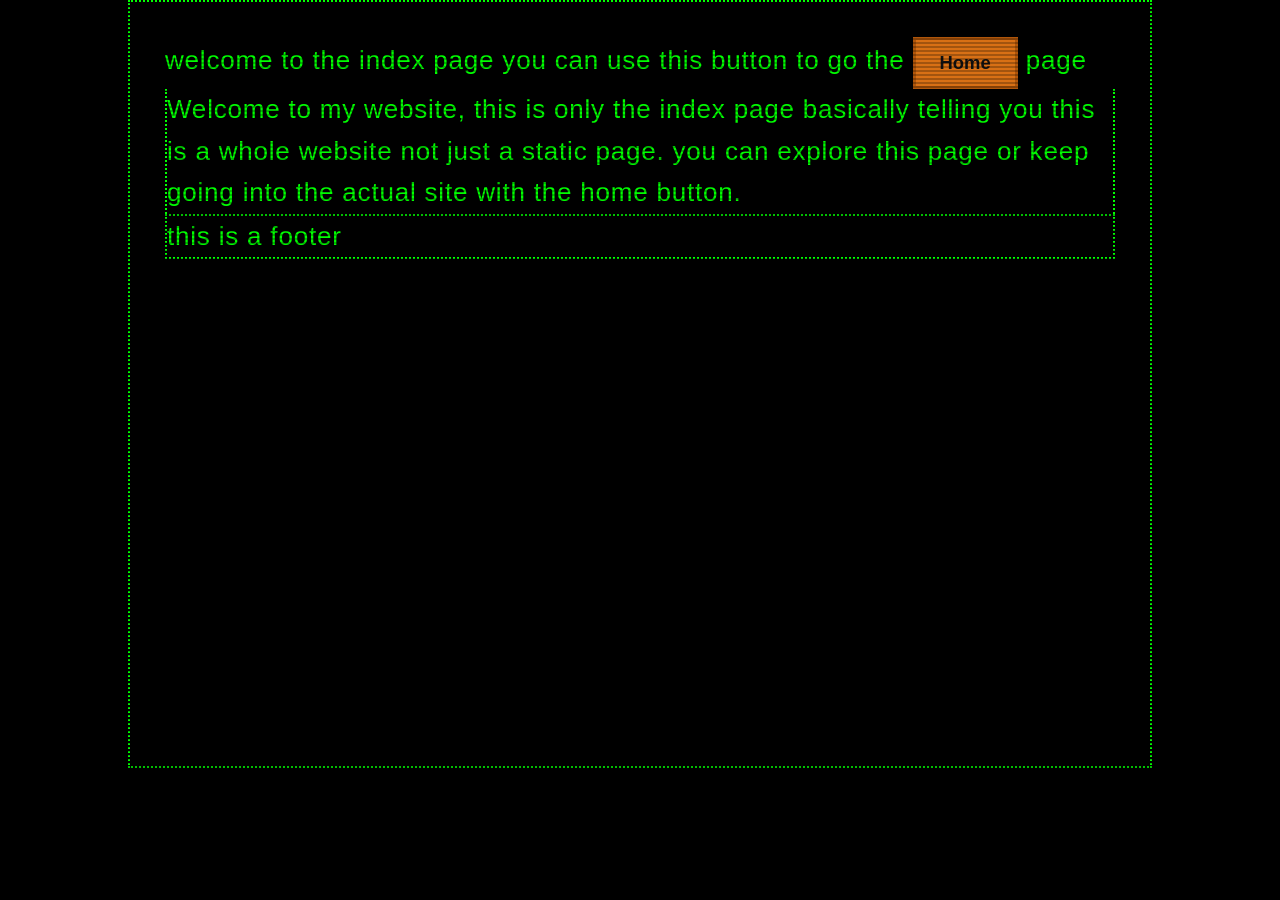
==== index.html @ 54494e76 "Load stylesheet on index page" ====
<!doctype html>
<html lang="en">
<head>
  <meta charset="utf-8">
  <meta name="viewport" content="width=device-width, initial-scale=1">
  <title>Xylin48</title>
  <link rel="stylesheet" href="index.css">
</head>
<body>
  <header>
    welcome to the index page you can use this button to go the
    <button onclick="window.location.href='home.html'">Home</button>
    page
  </header>

  <main>
    Welcome to my website, this is only the index page basically telling you this is a whole website not just a static page. you can explore this page or keep going into the actual site with the home button.
  </main>

  <footer>
    this is a footer
  </footer>
</body>
</html>
---- index.css ----
/* ==========================================================================
   UNIVERSAL FD CRT STYLESHEET (UNIVERSAL RETRO COMPATIBILITY PACK)
   Optimized for cross-platform physical CRT monitors and high-end FD TVs.
   ========================================================================== */

/* 1. GLOBAL RESET & BASE CONSTRAINTS */
* {
  box-sizing: border-box;
  margin: 0;
  padding: 0;
}

html {
  background-color: #000000; /* Deep black canvas preserves native flat Trinitron contrast */
  scroll-behavior: auto;      /* Linear scrolling looks cleaner on high-density phosphor lines */
}

body {
  background-color: #000000; 
  color: #c7a940;            /* Perfectly calibrated muted yellow: sharp but zero electron bleed */
  
  /* 2. ANTI-BLUR OVERRIDES FOR VERTICAL APERTURE STRIPES */
  /* Bypasses digital subpixel font rendering completely to feed raw shapes to the beam */
  -webkit-font-smoothing: none;
  -moz-osx-font-smoothing: none;
  font-smoothing: none;
  text-rendering: optimizeSpeed;
  
  /* 3. UNIVERSAL ACCESSIBILITY TYPOGRAPHY */
  font-family: "Comic Sans MS", "Comic Sans", cursive, sans-serif;
  font-size: 26px;          /* Sized up to 26px to remain legible across all tube configurations */
  line-height: 1.6;         
  letter-spacing: 0.8px;    
}

/* 4. UNIVERSAL VIEWPORT CONTAINER */
/* Centered 4:3 content frame with a visible dotted phosphor border */
.crt-container {
  width: 100%;
  max-width: 1024px;
  aspect-ratio: 4 / 3;
  margin: 0 auto;
  padding: 35px;
  border: 2px dotted #00ff00;
}

/* 5. HEADINGS & STRUCTURE */
h1, h2, h3, h4, h5, h6 {
  font-family: inherit;
  color: #e6c24a;           /* Slightly brighter yellow for clear hierarchy without beam blowout */
  line-height: 1.3;
  margin-bottom: 1.2rem;
  font-weight: bold;
}

h1 { font-size: 2.8rem; }
h2 { font-size: 2.3rem; }
h3 { font-size: 1.9rem; }

p, ul, ol {
  margin-bottom: 1.8rem;
}

/* 6. SHARP APERTURE-SAFE MONOSPACE CORE */
code, pre, kbd {
  font-family: 'Courier New', Courier, monospace;
  font-size: 1.15rem;
  background-color: #0d0d0d;
  color: #d6b445;
  padding: 4px 8px;
  border-radius: 0;
}

pre {
  display: block;
  padding: 16px;
  overflow-x: auto;
  border: 3px solid #222222; /* Thick borders align perfectly with vertical aperture grids */
}

/* 7. HIGH-CONTRAST LINKS */
a {
  color: #e6c24a;
  text-decoration: underline;
  text-underline-offset: 5px;
}

a:hover, a:focus {
  color: #d87015;
  outline: 3px dashed #d87015;
  outline-offset: 6px;
}

/* 8. TRINITRON HARMONIZED FORMS & RETRO BUTTONS */
input, textarea, select {
  font-family: inherit;
  font-size: 1.15rem;
  background-color: #050505;
  color: #c7a940;
  border: 3px solid #444444; 
  padding: 12px 16px;
  border-radius: 0;
  -webkit-appearance: none;
  appearance: none;
}

input:focus, textarea:focus, select:focus {
  border-color: #e6c24a;
  outline: none;
}

/* Orange buttons with dark dark gray text */
button, .button {
  display: inline-block;
  font-family: inherit;
  font-size: 1.15rem;
  font-weight: bold;
  background-color: #d87015; /* Hardware safe orange */
  color: #111111;            /* Dark, dark gray text cuts cleanly through high-intensity phosphor glow */
  border: 3px solid #b0560a;  /* Heavy block stroke prevents line shimmer on flat screen edges */
  padding: 12px 24px;
  border-radius: 0;
  cursor: pointer;
  -webkit-appearance: none;
  appearance: none;
}

button:hover, button:focus {
  background-color: #f58422; /* Active hit-state */
  color: #050505;            /* Deepest charcoal text for clarity */
  outline: 3px dashed #f58422;
  outline-offset: 5px;
}

button:active {
  background-color: #944605;
  color: #111111;
  border-color: #ffffff;
}

/* 9. RAW MEDIA CONSTRAINTS */
img, video {
  max-width: 100%;
  height: auto;
  display: block;
  margin: 2.5rem auto;
  filter: brightness(0.98) contrast(1.02); 
}


/* ==========================================================================
   GREEN PHOSPHOR CRT THEME
   Translated from MySpace profile CSS for a general-purpose website.
   This theme intentionally leaves the original orange button rules unchanged.
   ========================================================================== */

/* Green phosphor palette and monospace typography */
html,
body {
  background-color: #000000;
}

body {
  color: #00ff00;
  font-family: "Comic Sans MS", "Comic Sans", cursive, sans-serif;
  width: min(100%, 1024px);
  aspect-ratio: 4 / 3;
  margin: 0 auto;
  padding: 35px;
  border: 2px dotted #00ff00;
}

/* Headings */
h1, h2, h3, h4, h5, h6 {
  color: #00ff00;
}

/* General text */
p, li, i, b, strong, em, small, label {
  color: #00ff00;
}

/* Links */
a {
  color: #00ff00;
  text-decoration: underline;
  text-underline-offset: 4px;
}

a:hover,
a:focus {
  color: #9aff9a;
  outline: 2px dashed #00ff00;
  outline-offset: 4px;
}

/* General website navigation */
nav {
  color: #00ff00;
  background-color: #000000;
  border: 2px dotted #00ff00;
}

nav a {
  color: #00ff00;
}

/* General semantic content areas */
header,
main,
section,
article,
aside {
  color: #00ff00;
}

main {
  background-color: #000000;
  border-left: 2px dotted #00ff00;
  border-right: 2px dotted #00ff00;
}

/* Reusable heading/panel styles, if used by the site */
.heading,
.url-info {
  color: #00ff00;
  background-color: #000000;
  border: 2px solid #00ff00;
}

.inner {
  color: #00ff00;
  border: 2px dotted #00ff00;
}

/* Form fields only — buttons deliberately retain the original orange styling */
input,
textarea,
select {
  color: #00ff00;
  background-color: #000000;
  border-color: #00ff00;
  font-family: inherit;
}

input:focus,
textarea:focus,
select:focus {
  border-color: #00ff00;
  outline: 1px solid #00ff00;
}

/* Tables */
table {
  border-collapse: collapse;
}

th,
td {
  color: #00ff00;
  background-color: #000000;
  border: 1px solid #00ff00;
}

/* Logos and images: preserve the source theme's phosphor tint */
.logo {
  filter: sepia(100%) hue-rotate(45deg) saturate(10);
}

img {
  filter: sepia(100%) hue-rotate(45deg) saturate(5);
}

/* Footer */
footer {
  color: #00ff00;
  background-color: #000000;
  border: 2px dotted #00ff00;
}

footer p {
  color: #00ff00;
}

/* CRT scanlines. Pointer events remain transparent so the page stays clickable. */
body::before {
  content: "";
  display: block;
  position: fixed;
  top: 0;
  left: 0;
  right: 0;
  bottom: 0;
  background: linear-gradient(
    rgba(18, 16, 16, 0) 50%,
    rgba(0, 0, 0, 0.25) 50%
  );
  background-size: 100% 4px;
  pointer-events: none;
  z-index: 9999;
}
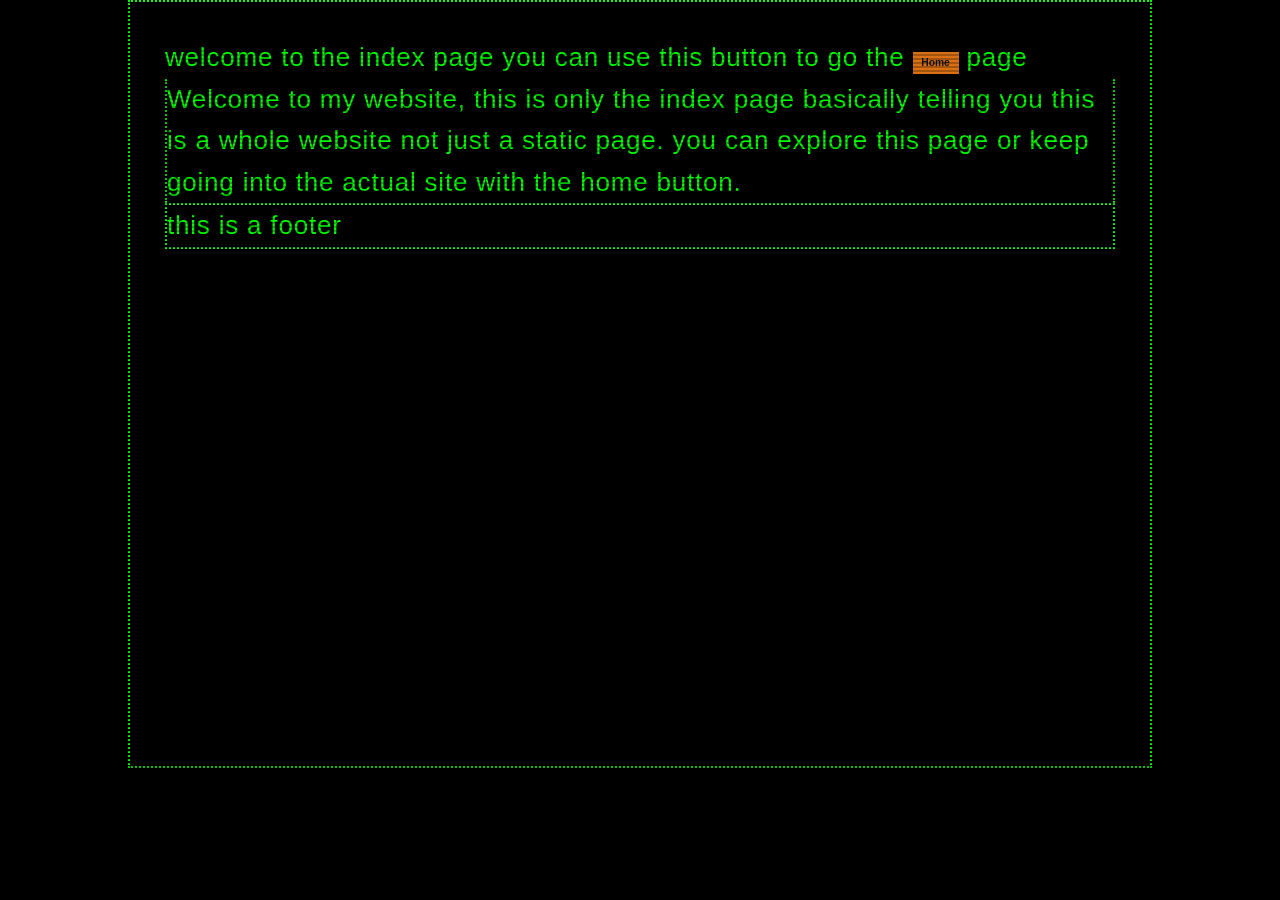
==== commit 67971dfa: "Wrap page content in explicit 4:3 frame" ====
--- a/index.html
+++ b/index.html
@@ -7,6 +7,7 @@
   <link rel="stylesheet" href="index.css">
 </head>
 <body>
+  <div id="page-frame">
   <header>
     welcome to the index page you can use this button to go the
     <button onclick="window.location.href='home.html'">Home</button>
@@ -20,5 +21,6 @@
   <footer>
     this is a footer
   </footer>
+  </div>
 </body>
 </html>
--- a/index.css
+++ b/index.css
@@ -11,30 +11,32 @@
 }
 
 html {
-  background-color: #000000; /* Deep black canvas preserves native flat Trinitron contrast */
-  scroll-behavior: auto;      /* Linear scrolling looks cleaner on high-density phosphor lines */
+  background-color: #000000;
+  scroll-behavior: auto;
 }
 
 body {
-  background-color: #000000; 
-  color: #c7a940;            /* Perfectly calibrated muted yellow: sharp but zero electron bleed */
-  
-  /* 2. ANTI-BLUR OVERRIDES FOR VERTICAL APERTURE STRIPES */
-  /* Bypasses digital subpixel font rendering completely to feed raw shapes to the beam */
+  background-color: #000000;
+  color: #c7a940;
   -webkit-font-smoothing: none;
   -moz-osx-font-smoothing: none;
   font-smoothing: none;
   text-rendering: optimizeSpeed;
-  
-  /* 3. UNIVERSAL ACCESSIBILITY TYPOGRAPHY */
   font-family: "Comic Sans MS", "Comic Sans", cursive, sans-serif;
-  font-size: 26px;          /* Sized up to 26px to remain legible across all tube configurations */
-  line-height: 1.6;         
-  letter-spacing: 0.8px;    
+  font-size: 26px;
+  line-height: 1.6;
+  letter-spacing: 0.8px;
+
+  /* Lock the whole page to a centered 4:3 frame, capped at 1024×768. */
+  width: min(100%, 1024px);
+  height: min(75vw, 768px);
+  margin: 0 auto;
+  padding: 35px;
+  border: 2px dotted #00ff00;
+  overflow: auto;
 }
 
 /* 4. UNIVERSAL VIEWPORT CONTAINER */
-/* Centered 4:3 content frame with a visible dotted phosphor border */
 .crt-container {
   width: 100%;
   max-width: 1024px;
@@ -47,7 +49,7 @@
 /* 5. HEADINGS & STRUCTURE */
 h1, h2, h3, h4, h5, h6 {
   font-family: inherit;
-  color: #e6c24a;           /* Slightly brighter yellow for clear hierarchy without beam blowout */
+  color: #00ff00;
   line-height: 1.3;
   margin-bottom: 1.2rem;
   font-weight: bold;
@@ -61,7 +63,7 @@
   margin-bottom: 1.8rem;
 }
 
-/* 6. SHARP APERTURE-SAFE MONOSPACE CORE */
+/* Code blocks */
 code, pre, kbd {
   font-family: 'Courier New', Courier, monospace;
   font-size: 1.15rem;
@@ -75,126 +77,25 @@
   display: block;
   padding: 16px;
   overflow-x: auto;
-  border: 3px solid #222222; /* Thick borders align perfectly with vertical aperture grids */
-}
-
-/* 7. HIGH-CONTRAST LINKS */
-a {
-  color: #e6c24a;
-  text-decoration: underline;
-  text-underline-offset: 5px;
-}
-
-a:hover, a:focus {
-  color: #d87015;
-  outline: 3px dashed #d87015;
-  outline-offset: 6px;
-}
-
-/* 8. TRINITRON HARMONIZED FORMS & RETRO BUTTONS */
-input, textarea, select {
-  font-family: inherit;
-  font-size: 1.15rem;
-  background-color: #050505;
-  color: #c7a940;
-  border: 3px solid #444444; 
-  padding: 12px 16px;
-  border-radius: 0;
-  -webkit-appearance: none;
-  appearance: none;
-}
-
-input:focus, textarea:focus, select:focus {
-  border-color: #e6c24a;
-  outline: none;
-}
-
-/* Orange buttons with dark dark gray text */
-button, .button {
-  display: inline-block;
-  font-family: inherit;
-  font-size: 1.15rem;
-  font-weight: bold;
-  background-color: #d87015; /* Hardware safe orange */
-  color: #111111;            /* Dark, dark gray text cuts cleanly through high-intensity phosphor glow */
-  border: 3px solid #b0560a;  /* Heavy block stroke prevents line shimmer on flat screen edges */
-  padding: 12px 24px;
-  border-radius: 0;
-  cursor: pointer;
-  -webkit-appearance: none;
-  appearance: none;
-}
-
-button:hover, button:focus {
-  background-color: #f58422; /* Active hit-state */
-  color: #050505;            /* Deepest charcoal text for clarity */
-  outline: 3px dashed #f58422;
-  outline-offset: 5px;
-}
-
-button:active {
-  background-color: #944605;
-  color: #111111;
-  border-color: #ffffff;
-}
-
-/* 9. RAW MEDIA CONSTRAINTS */
-img, video {
-  max-width: 100%;
-  height: auto;
-  display: block;
-  margin: 2.5rem auto;
-  filter: brightness(0.98) contrast(1.02); 
-}
-
-
-/* ==========================================================================
-   GREEN PHOSPHOR CRT THEME
-   Translated from MySpace profile CSS for a general-purpose website.
-   This theme intentionally leaves the original orange button rules unchanged.
-   ========================================================================== */
-
-/* Green phosphor palette and monospace typography */
-html,
-body {
-  background-color: #000000;
-}
-
-body {
-  color: #00ff00;
-  font-family: "Comic Sans MS", "Comic Sans", cursive, sans-serif;
-  width: min(100%, 1024px);
-  aspect-ratio: 4 / 3;
-  margin: 0 auto;
-  padding: 35px;
-  border: 2px dotted #00ff00;
-}
-
-/* Headings */
-h1, h2, h3, h4, h5, h6 {
-  color: #00ff00;
-}
-
-/* General text */
-p, li, i, b, strong, em, small, label {
-  color: #00ff00;
-}
-
-/* Links */
+  border: 3px solid #222222;
+}
+
+/* Links: dotted outline appears only while hovered or focused */
 a {
   color: #00ff00;
   text-decoration: underline;
   text-underline-offset: 4px;
+  outline: 2px dotted transparent;
+  outline-offset: 4px;
 }
 
 a:hover,
 a:focus {
   color: #9aff9a;
-  outline: 2px dashed #00ff00;
-  outline-offset: 4px;
-}
-
-/* General website navigation */
+  outline-color: #00ff00;
+}
+
+/* Navigation */
 nav {
   color: #00ff00;
   background-color: #000000;
@@ -233,14 +134,19 @@
   border: 2px dotted #00ff00;
 }
 
-/* Form fields only — buttons deliberately retain the original orange styling */
+/* Form fields */
 input,
 textarea,
 select {
-  color: #00ff00;
-  background-color: #000000;
-  border-color: #00ff00;
   font-family: inherit;
+  font-size: 1rem;
+  background-color: #000000;
+  color: #00ff00;
+  border: 2px solid #00ff00;
+  padding: 6px 10px;
+  border-radius: 0;
+  -webkit-appearance: none;
+  appearance: none;
 }
 
 input:focus,
@@ -250,6 +156,42 @@
   outline: 1px solid #00ff00;
 }
 
+/* Buttons at 64.3% of the previous button dimensions */
+button,
+.button {
+  display: inline-block;
+  font-family: inherit;
+  font-size: 0.643rem;
+  font-weight: bold;
+  background-color: #d87015;
+  color: #111111;
+  border: 1.286px dotted transparent;
+  padding: 3.858px 7.716px;
+  border-radius: 0;
+  cursor: pointer;
+  -webkit-appearance: none;
+  appearance: none;
+  outline: 1.286px dotted transparent;
+  outline-offset: 1.929px;
+}
+
+button:hover,
+button:focus,
+.button:hover,
+.button:focus {
+  background-color: #f58422;
+  color: #050505;
+  border-color: #00ff00;
+  outline-color: #00ff00;
+}
+
+button:active,
+.button:active {
+  background-color: #944605;
+  color: #111111;
+  border-color: #ffffff;
+}
+
 /* Tables */
 table {
   border-collapse: collapse;
@@ -262,12 +204,17 @@
   border: 1px solid #00ff00;
 }
 
-/* Logos and images: preserve the source theme's phosphor tint */
+/* Logos and images */
 .logo {
   filter: sepia(100%) hue-rotate(45deg) saturate(10);
 }
 
-img {
+img,
+video {
+  max-width: 100%;
+  height: auto;
+  display: block;
+  margin: 2.5rem auto;
   filter: sepia(100%) hue-rotate(45deg) saturate(5);
 }
 
@@ -299,3 +246,40 @@
   pointer-events: none;
   z-index: 9999;
 }
+
+/* Overlay-level button sizing override.
+   Keep this at the end so translated overlay styles cannot restore full-size controls. */
+body button,
+body .button,
+body input[type="button"],
+body input[type="submit"],
+body input[type="reset"],
+body a[role="button"],
+body [role="button"] {
+  font-size: 0.643rem !important;
+  line-height: 1.2 !important;
+  padding: 3.858px 7.716px !important;
+  border-width: 1.286px !important;
+  outline-width: 1.286px !important;
+  outline-offset: 1.929px !important;
+  min-height: 0 !important;
+  min-width: 0 !important;
+}
+
+/* Restore original overlay spacing; button sizing above must not alter layout margins. */
+.container {
+  margin: 0 auto 0;
+}
+
+.profile .contact .f-row:first-of-type {
+  margin-top: 0px;
+}
+
+.details-table {
+  margin: 2px;
+}
+
+.comment-replies {
+  margin: 2px;
+}
+\n
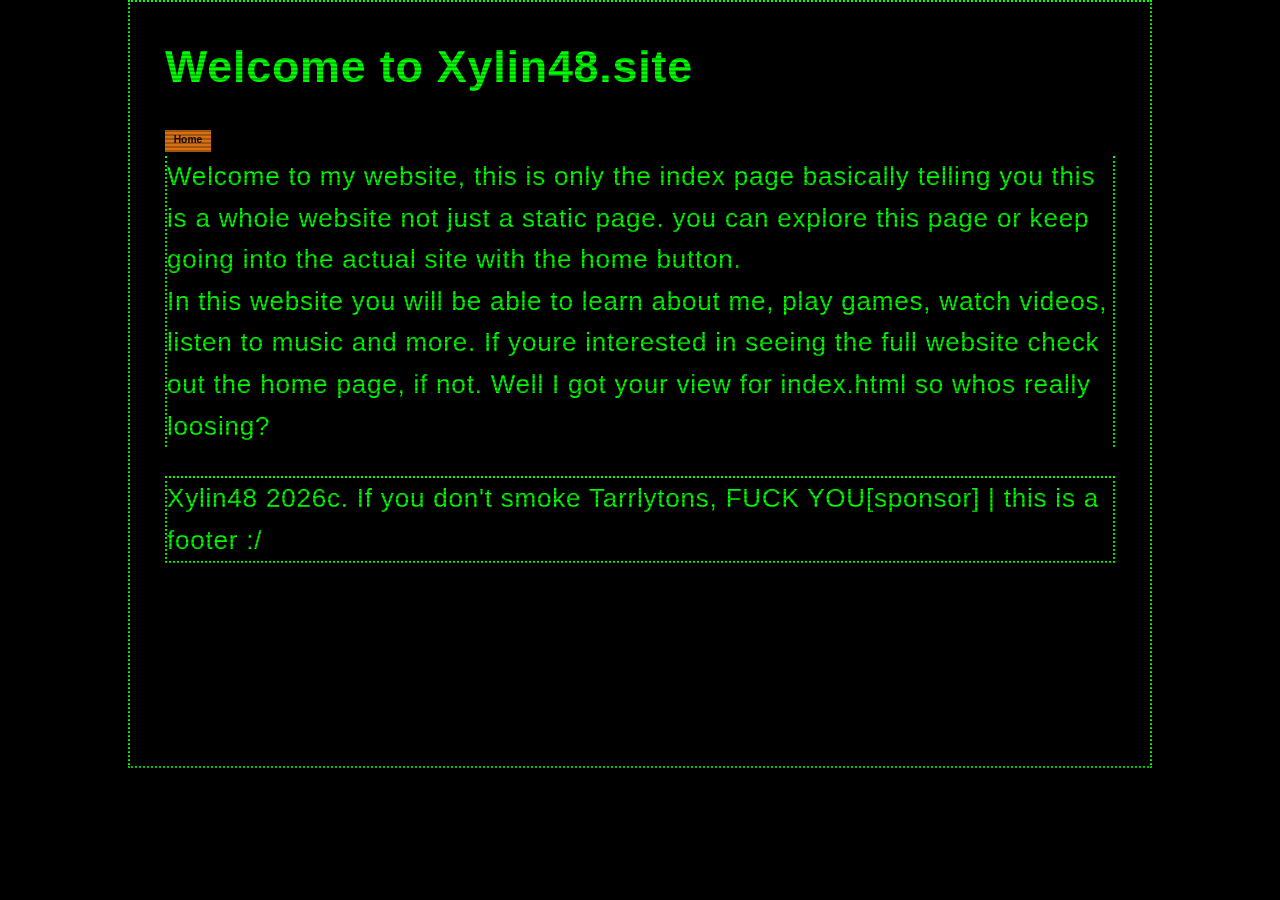
==== commit 585b7d6e: "Update index welcome text and footer" ====
--- a/index.html
+++ b/index.html
@@ -9,17 +9,20 @@
 <body>
   <div id="page-frame">
   <header>
-    welcome to the index page you can use this button to go the
+    <h1>Welcome to Xylin48.site</h1>
     <button onclick="window.location.href='home.html'">Home</button>
-    page
   </header>
 
   <main>
     Welcome to my website, this is only the index page basically telling you this is a whole website not just a static page. you can explore this page or keep going into the actual site with the home button.
+
+    <p>
+      In this website you will be able to learn about me, play games, watch videos, listen to music and more. If youre interested in seeing the full website check out the home page, if not. Well I got your view for index.html so whos really loosing?
+    </p>
   </main>
 
   <footer>
-    this is a footer
+    Xylin48 2026c. If you don't smoke Tarrlytons, FUCK YOU[sponsor] | this is a footer :/
   </footer>
   </div>
 </body>
--- a/index.css
+++ b/index.css
@@ -27,13 +27,19 @@
   line-height: 1.6;
   letter-spacing: 0.8px;
 
-  /* Lock the whole page to a centered 4:3 frame, capped at 1024×768. */
-  width: min(100%, 1024px);
+  /* The body itself is the 4:3 page frame, as in the original layout. */
+  width: min(100vw, 1024px);
   height: min(75vw, 768px);
   margin: 0 auto;
   padding: 35px;
   border: 2px dotted #00ff00;
   overflow: auto;
+}
+
+/* Let the wrapper fill the framed body without creating a second frame. */
+#page-frame {
+  width: 100%;
+  height: 100%;
 }
 
 /* 4. UNIVERSAL VIEWPORT CONTAINER */
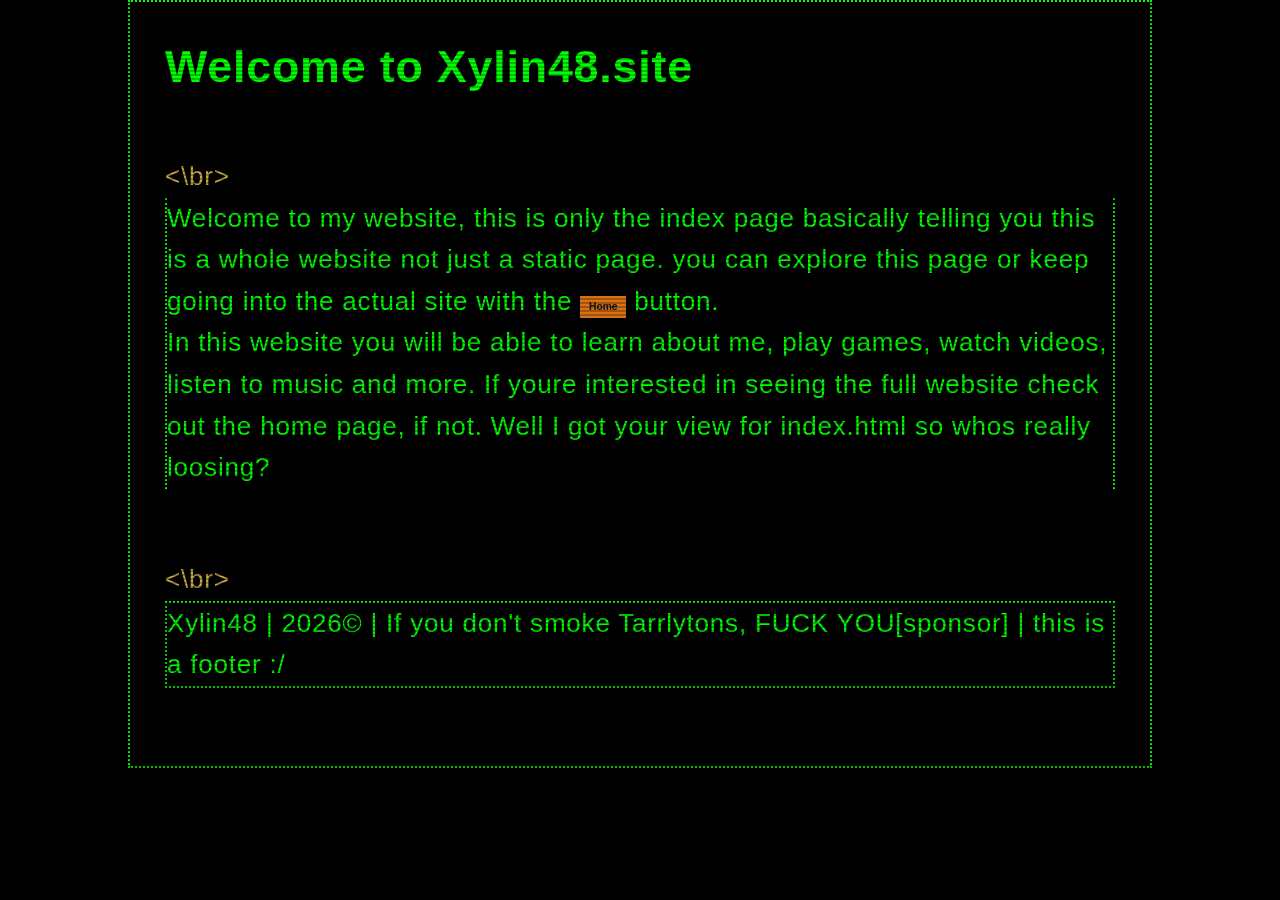
==== commit b9cde759: "Update index.html" ====
--- a/index.html
+++ b/index.html
@@ -10,19 +10,19 @@
   <div id="page-frame">
   <header>
     <h1>Welcome to Xylin48.site</h1>
-    <button onclick="window.location.href='home.html'">Home</button>
+    
   </header>
-
+<pr><br><\br></pr>
   <main>
-    Welcome to my website, this is only the index page basically telling you this is a whole website not just a static page. you can explore this page or keep going into the actual site with the home button.
+    Welcome to my website, this is only the index page basically telling you this is a whole website not just a static page. you can explore this page or keep going into the actual site with the <button onclick="window.location.href='home.html'">Home</button> button.
 
     <p>
       In this website you will be able to learn about me, play games, watch videos, listen to music and more. If youre interested in seeing the full website check out the home page, if not. Well I got your view for index.html so whos really loosing?
     </p>
   </main>
-
+<pr><br><\br></pr>
   <footer>
-    Xylin48 2026c. If you don't smoke Tarrlytons, FUCK YOU[sponsor] | this is a footer :/
+    Xylin48 | 2026© | If you don't smoke Tarrlytons, FUCK YOU[sponsor] | this is a footer :/
   </footer>
   </div>
 </body>
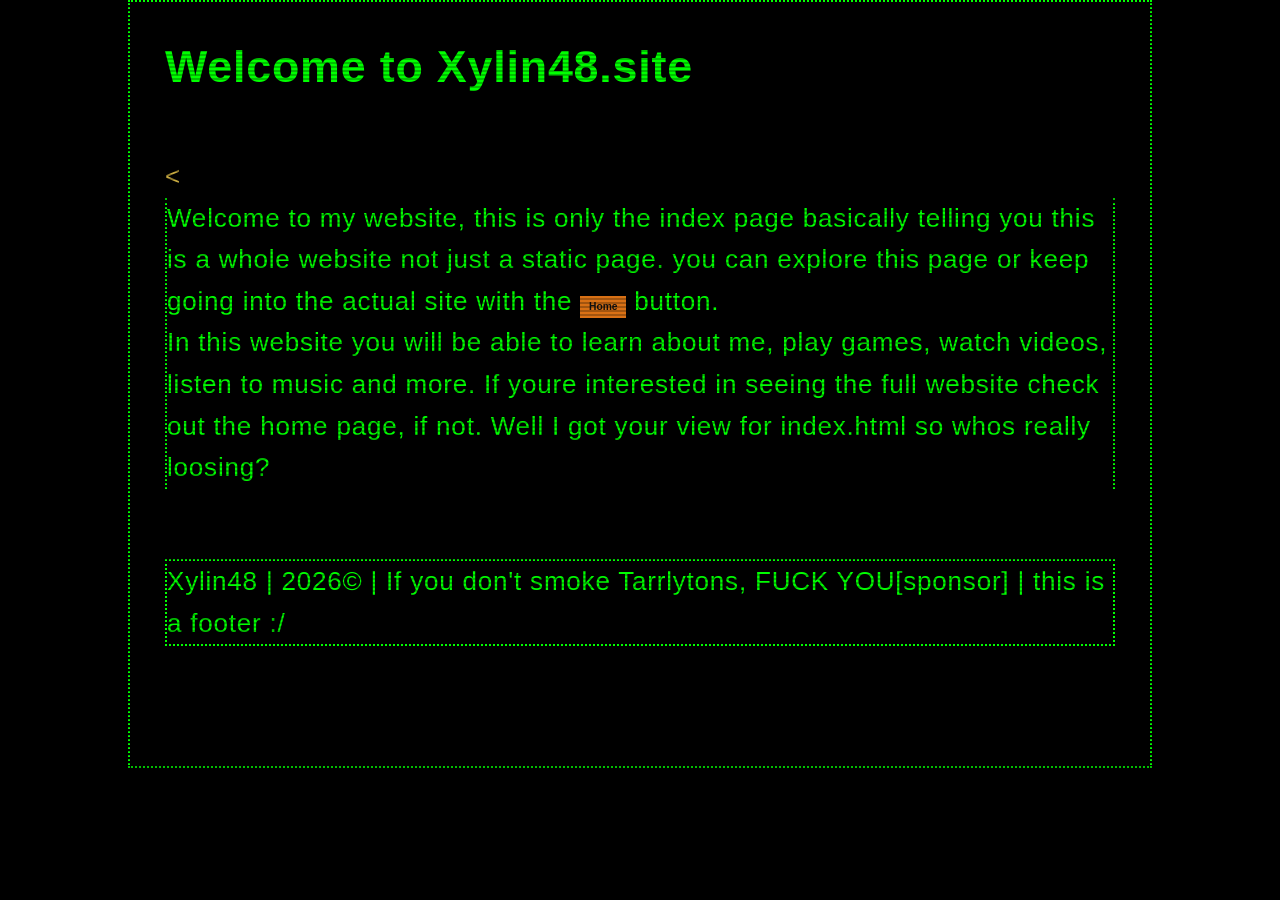
==== commit 02834707: "Update index.html" ====
--- a/index.html
+++ b/index.html
@@ -12,7 +12,7 @@
     <h1>Welcome to Xylin48.site</h1>
     
   </header>
-<pr><br><\br></pr>
+<pr><br><</pr>
   <main>
     Welcome to my website, this is only the index page basically telling you this is a whole website not just a static page. you can explore this page or keep going into the actual site with the <button onclick="window.location.href='home.html'">Home</button> button.
 
@@ -20,7 +20,7 @@
       In this website you will be able to learn about me, play games, watch videos, listen to music and more. If youre interested in seeing the full website check out the home page, if not. Well I got your view for index.html so whos really loosing?
     </p>
   </main>
-<pr><br><\br></pr>
+<pr><br></pr>
   <footer>
     Xylin48 | 2026© | If you don't smoke Tarrlytons, FUCK YOU[sponsor] | this is a footer :/
   </footer>
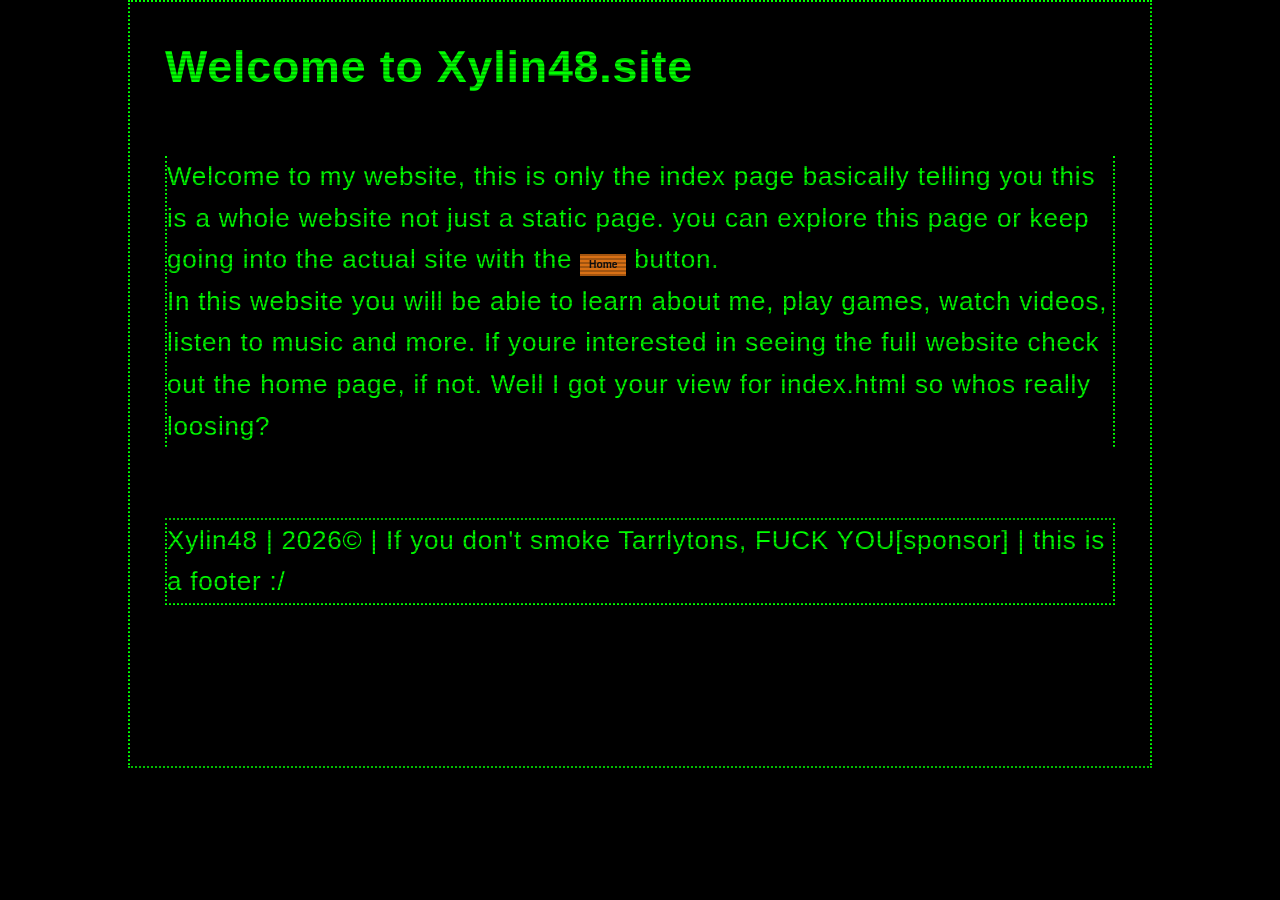
==== commit 9df4c487: "Update index.html" ====
--- a/index.html
+++ b/index.html
@@ -12,7 +12,7 @@
     <h1>Welcome to Xylin48.site</h1>
     
   </header>
-<pr><br><</pr>
+<pr><br></pr>
   <main>
     Welcome to my website, this is only the index page basically telling you this is a whole website not just a static page. you can explore this page or keep going into the actual site with the <button onclick="window.location.href='home.html'">Home</button> button.
 
--- a/index.css
+++ b/index.css
@@ -1,3 +1,5 @@
+@import url('https://fonts.cdnfonts.com/css/commodore-64');
+
 /* ==========================================================================
    UNIVERSAL FD CRT STYLESHEET (UNIVERSAL RETRO COMPATIBILITY PACK)
    Optimized for cross-platform physical CRT monitors and high-end FD TVs.
@@ -22,7 +24,7 @@
   -moz-osx-font-smoothing: none;
   font-smoothing: none;
   text-rendering: optimizeSpeed;
-  font-family: "Comic Sans MS", "Comic Sans", cursive, sans-serif;
+  font-family: 'Commodore 64', sans-serif;
   font-size: 26px;
   line-height: 1.6;
   letter-spacing: 0.8px;
